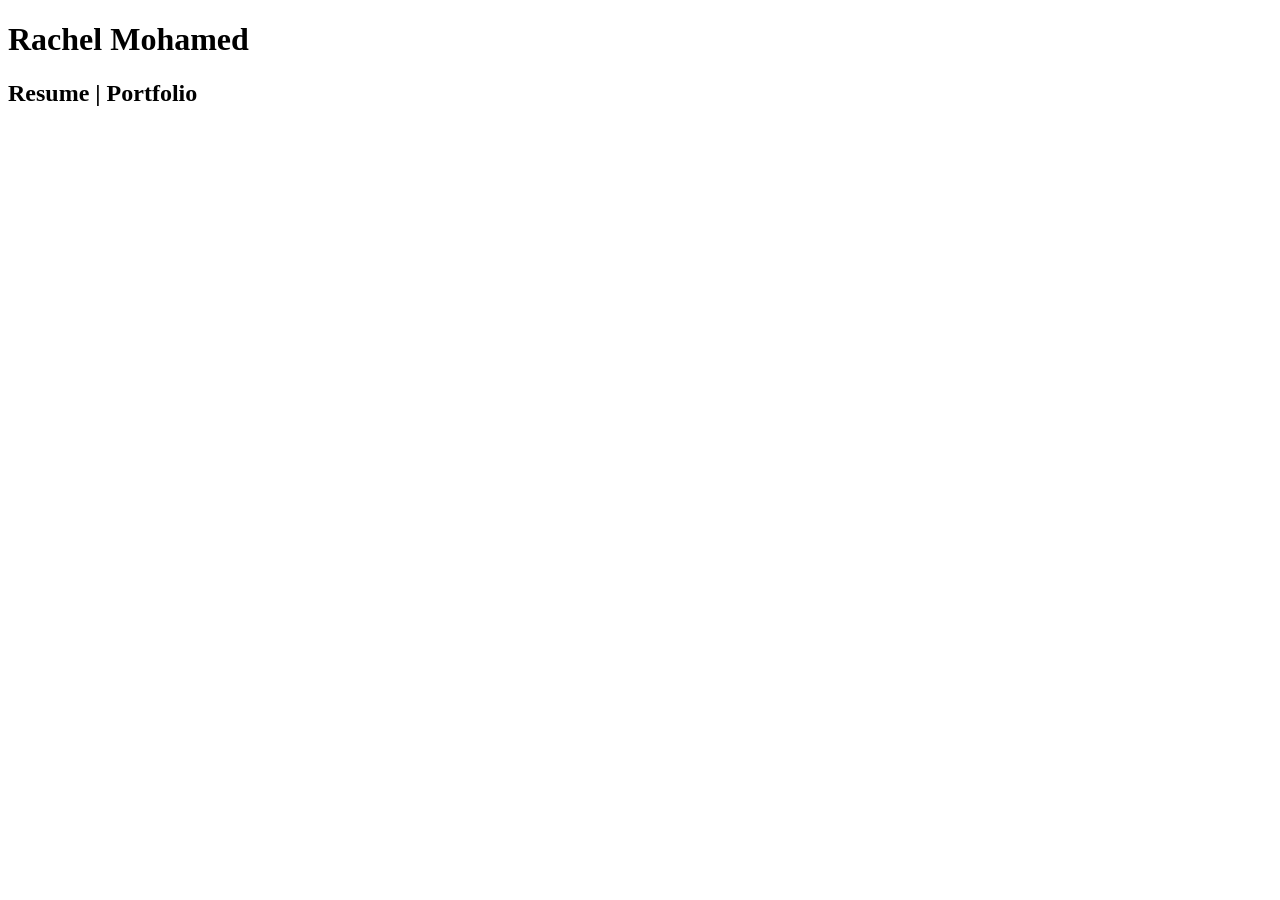
==== index.html @ dd29936f "Created Website Skelly Skeleton for the beginning stages of web development." ====
<!DOCTYPE html>
<html lang="en">
    <head>
        <meta charset="utf-8">
        <title>Rachel's Website Resume</title>
    </head>

    <body>
        <h1>Rachel Mohamed</h1>
        <h2>Resume | Portfolio</h2>
    </body>
</html>
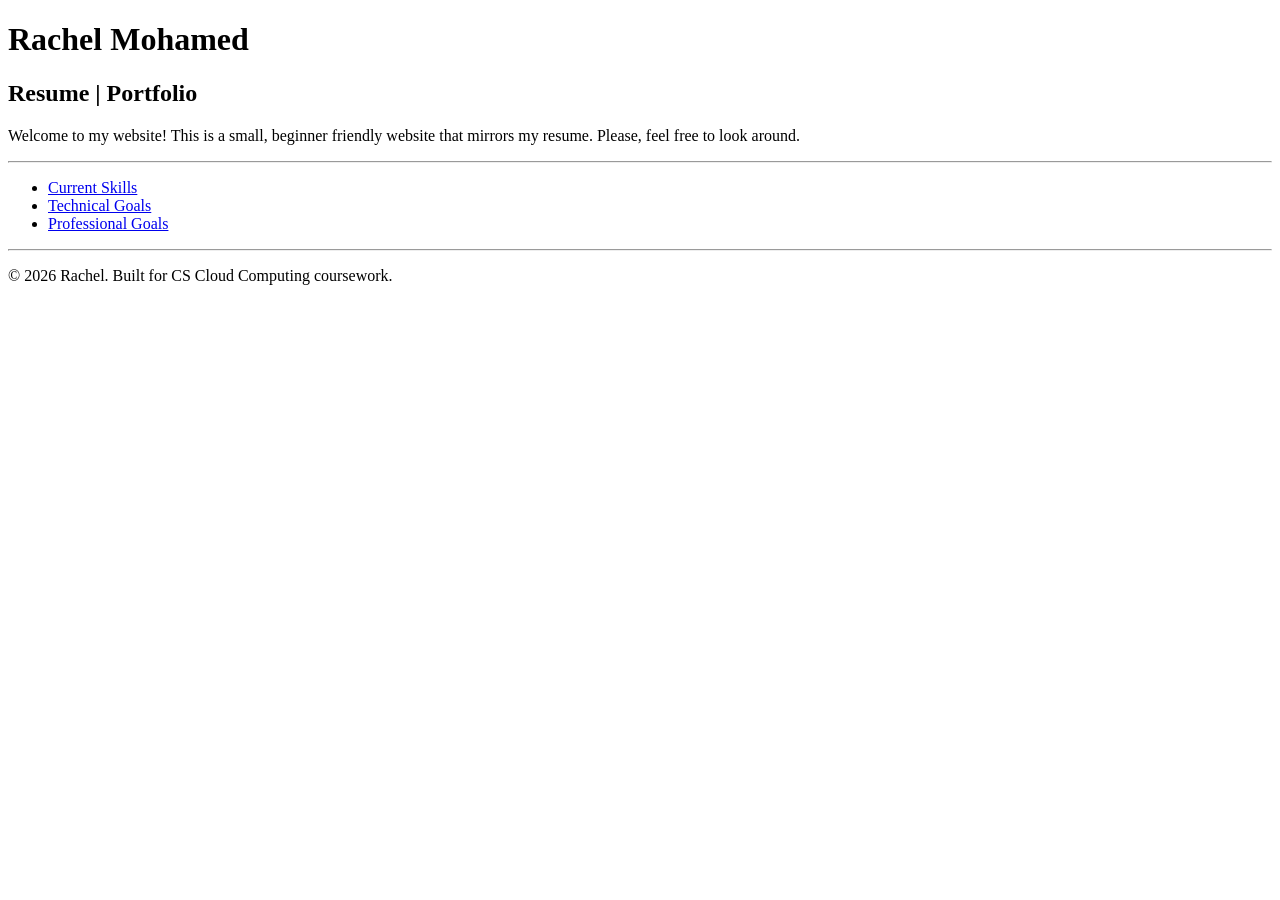
==== commit 9e8b5066: "Casual push as the website develops." ====
--- a/index.html
+++ b/index.html
@@ -8,5 +8,24 @@
     <body>
         <h1>Rachel Mohamed</h1>
         <h2>Resume | Portfolio</h2>
+        <p>
+            Welcome to my website! This is a small, beginner friendly website that mirrors my resume.
+            Please, feel free to look around.
+        </p>
+        
+        <hr>
+
+        <ul>
+            <li><a href="current_skills.html">Current Skills</a></li>
+            <li><a href="technical_goals.html">Technical Goals</a></li>
+            <li><a href="professional_goals.html">Professional Goals</a></li>
+        </ul>
+
     </body>
+
+    <hr>
+
+    <footer>
+        <p>&copy; 2026 Rachel. Built for CS Cloud Computing coursework.</p>
+    </footer>
 </html>
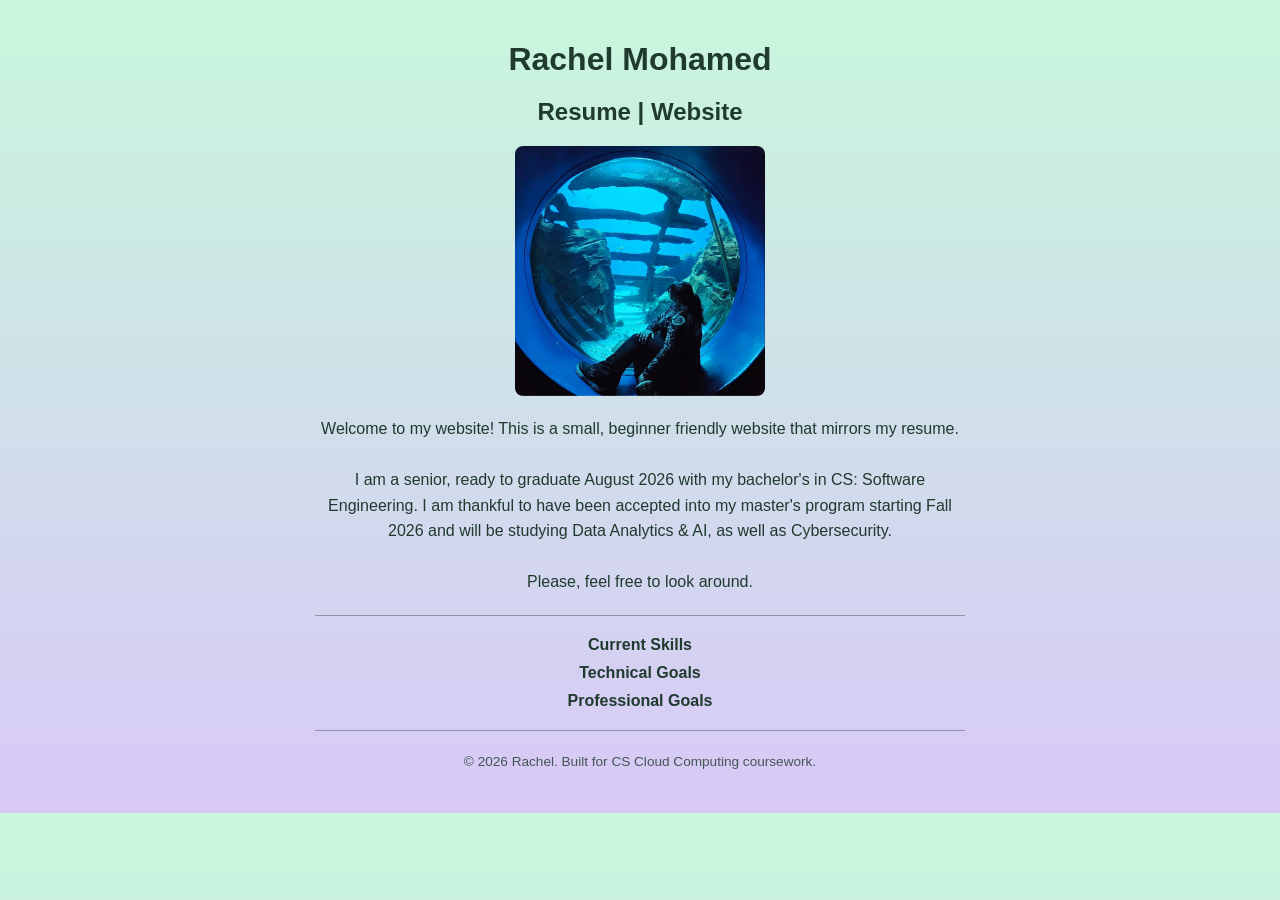
==== commit 6a97d75b: "Finished Website" ====
--- a/index.html
+++ b/index.html
@@ -2,17 +2,26 @@
 <html lang="en">
     <head>
         <meta charset="utf-8">
-        <title>Rachel's Website Resume</title>
+        <title>Rachel's Resume-Site</title>
+        <link rel="stylesheet" href="style.css">
     </head>
 
-    <body>
+    <body class="page-index">
         <h1>Rachel Mohamed</h1>
-        <h2>Resume | Portfolio</h2>
+        <h2>Resume | Website</h2>
+
+        <img src="photo1.jpg" alt="Photo of Rachel">
+
         <p>
-            Welcome to my website! This is a small, beginner friendly website that mirrors my resume.
+            Welcome to my website! This is a small, beginner friendly website that mirrors my resume. <br>
+            <br>
+            I am a senior, ready to graduate August 2026 with my bachelor's in CS: Software Engineering.
+            I am thankful to have been accepted into my master's program starting Fall 2026 and will be studying
+            Data Analytics & AI, as well as Cybersecurity. <br>
+            <br>
             Please, feel free to look around.
         </p>
-        
+
         <hr>
 
         <ul>
@@ -21,11 +30,10 @@
             <li><a href="professional_goals.html">Professional Goals</a></li>
         </ul>
 
+        <hr>
+
+        <footer>
+            <p>&copy; 2026 Rachel. Built for CS Cloud Computing coursework.</p>
+        </footer>
     </body>
-
-    <hr>
-
-    <footer>
-        <p>&copy; 2026 Rachel. Built for CS Cloud Computing coursework.</p>
-    </footer>
 </html>
--- a/style.css
+++ b/style.css
@@ -0,0 +1,147 @@
+* {
+  box-sizing: border-box;
+}
+
+body {
+  margin: 0;
+  font-family: Arial, Helvetica, sans-serif;
+  text-align: center;
+  padding: 20px;
+}
+
+h1 {
+  text-align: center;
+  margin-bottom: 5px;
+}
+
+h2 {
+  text-align: center;
+  margin: 20px 0 10px;
+}
+
+hr {
+  max-width: 650px;
+  margin: 20px auto;
+  border: none;
+  border-top: 1px solid currentColor;
+  opacity: 0.4;
+}
+
+img {
+  display: block;
+  margin: 20px auto;
+  width: 250px;
+  border-radius: 8px;
+}
+
+p {
+  max-width: 650px;
+  margin: 20px auto;
+  line-height: 1.6;
+}
+
+ul {
+  list-style: none;
+  padding: 0;
+}
+
+li {
+  margin: 10px 0;
+}
+
+a {
+  font-weight: bold;
+  text-decoration: none;
+}
+
+a:hover {
+  text-decoration: underline;
+}
+
+table {
+  margin: 10px auto;
+  border-collapse: collapse;
+  max-width: 650px;
+  width: 100%;
+}
+
+th, td {
+  border: 1px solid currentColor;
+  padding: 8px 12px;
+  text-align: left;
+}
+
+th {
+  background-color: rgba(255, 255, 255, 0.5);
+  text-align: center;
+}
+
+footer {
+  margin-top: 10px;
+  font-size: 0.85rem;
+  opacity: 0.8;
+}
+
+.professional-list {
+  max-width: 600px;
+  margin: 20px auto;
+  display: inline-block;
+}
+
+.skills-grid {
+  display: grid;
+  grid-template-columns: repeat(2, 1fr);
+  gap: 20px;
+  max-width: 900px;
+  margin: 20px auto;
+  align-items: start;
+}
+
+.skill-card {
+  background-color: rgba(255, 255, 255, 0.45);
+  border-radius: 10px;
+  padding: 15px;
+}
+
+.skill-card h2 {
+  margin-top: 0;
+  font-size: 1.1rem;
+}
+
+.skill-card table {
+  width: 100%;
+  max-width: none;
+}
+
+@media (max-width: 700px) {
+  .skills-grid {
+    grid-template-columns: 1fr;
+  }
+}
+
+body.page-index {
+  background: linear-gradient(to bottom, #c8f7dc, #d8c8f7);
+  color: #1f3a2e;
+}
+
+body.page-skills {
+  background: linear-gradient(to bottom, #ffe0b3, #ffc2d1);
+  color: #4a1f2e;
+}
+
+body.page-goals {
+  background: linear-gradient(to bottom, #b3d9ff, #fff5b3);
+  color: #1f2a4a;
+}
+
+body.page-professional {
+  background: linear-gradient(to bottom, #ffb3ba, #b3fff0);
+  color: #2a1f4a;
+}
+
+body.page-index a,
+body.page-skills a,
+body.page-goals a,
+body.page-professional a {
+  color: inherit;
+}
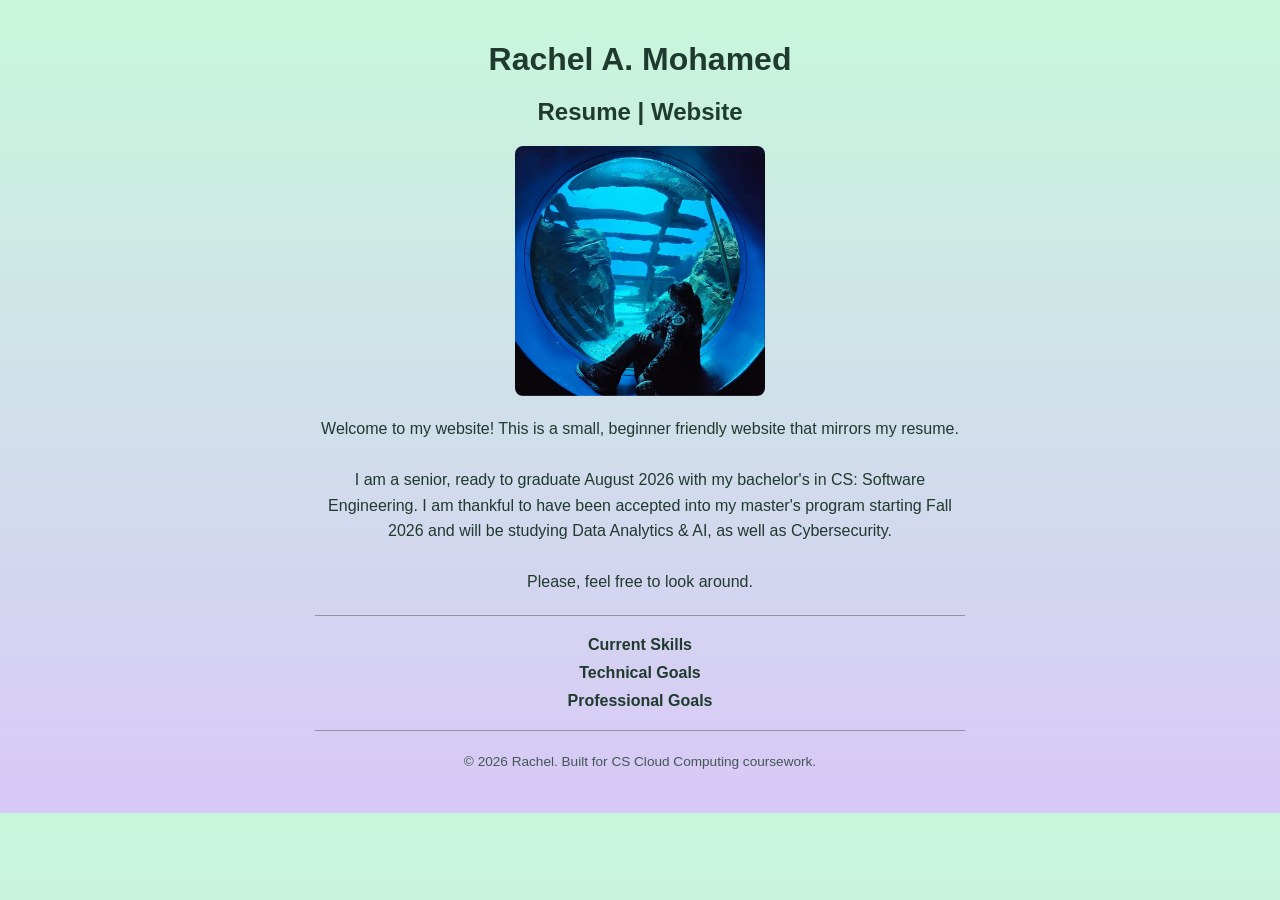
==== commit 42c2dbc5: "index.html was changed for demo." ====
--- a/index.html
+++ b/index.html
@@ -7,7 +7,8 @@
     </head>
 
     <body class="page-index">
-        <h1>Rachel Mohamed</h1>
+        <!--I changed <h1>[text]</h1> - Rachel Mohamed-->
+        <h1>Rachel <strong>A.</strong> Mohamed</h1>
         <h2>Resume | Website</h2>
 
         <img src="photo1.jpg" alt="Photo of Rachel">
